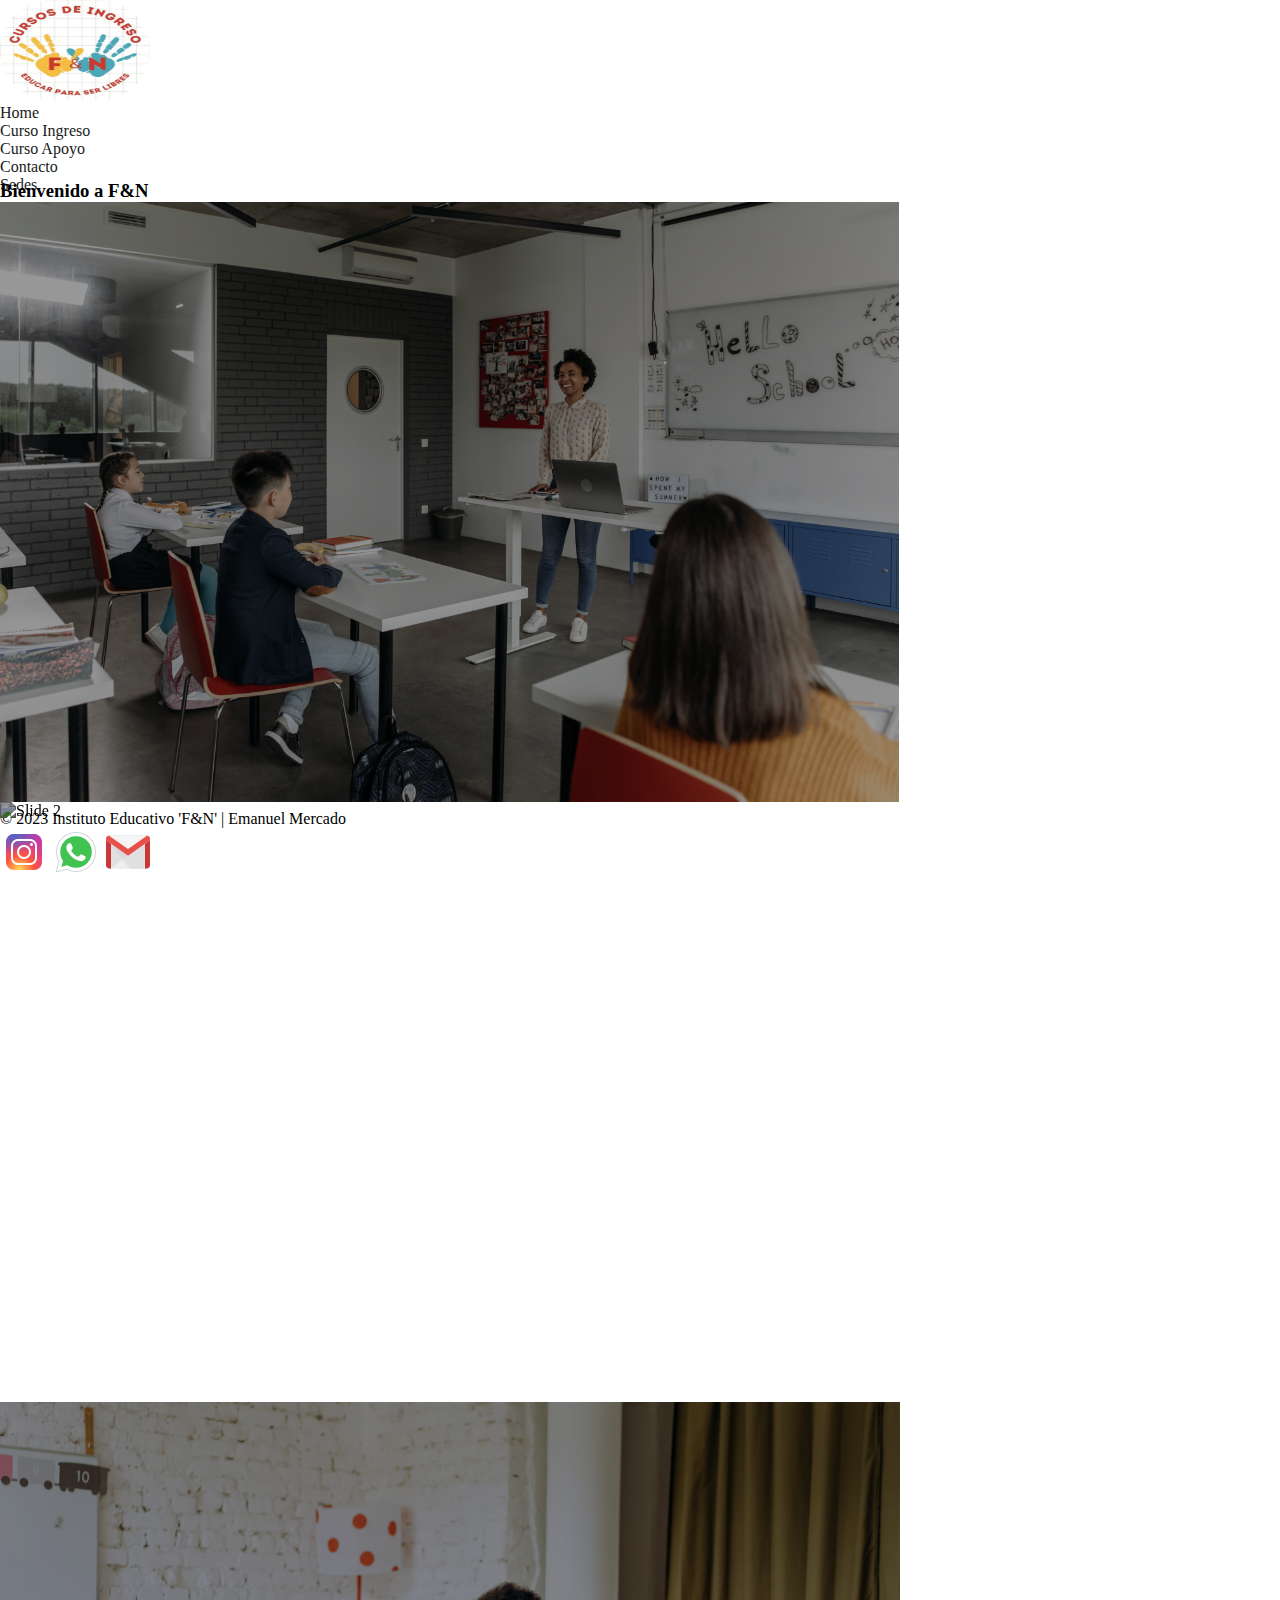
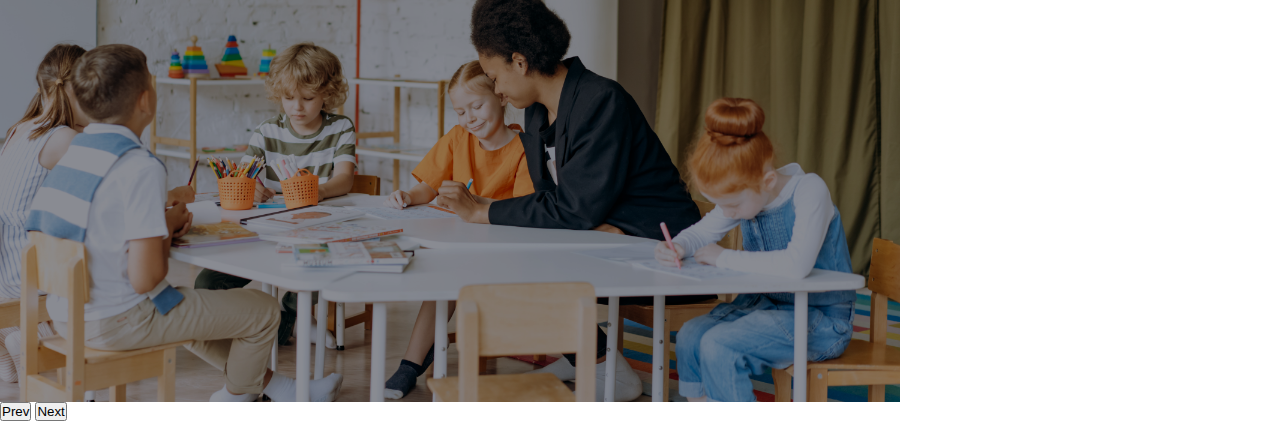
==== index.html @ 5f554e66 "Create a main page and basic structure" ====
<!DOCTYPE html>
<html lang="en">
<head>
    <meta charset="UTF-8">
    <meta name="viewport" content="width=device-width, initial-scale=1.0">
    <link href="https://cdn.jsdelivr.net/npm/bootstrap@5.3.0/dist/css/bootstrap.min.css" rel="stylesheet" integrity="sha384-9ndCyUaIbzAi2FUVXJi0CjmCapSmO7SnpJef0486qhLnuZ2cdeRhO02iuK6FUUVM" crossorigin="anonymous">
    <link rel="stylesheet" href="./styles/style.css">
    <link rel="shortcut icon" href="./assets/img/icons-colegio.png" type="image/x-icon">
    <title>F&N</title>
</head>
<body>
    <header class="container-fluid row ">
        <div class="col-3">
            <img id="logo" class="mt-4 mx-5 img-thumbnail" src="./assets/img/logo.jpeg" width="150px" height="100px" alt="Logo F&N curso ingreso">
        </div>
        <nav class="col-6 d-flex justify-content-around mb-3">
            <ul class="d-flex flex-wrap align-items-end mr-4 mb-5">
                    <li><a class="ml-3 p-2 fs-4 btn-nav link-primary" href="index.html">Home</a></li>
                    <li><a class="ml-3 p-2 fs-4 btn-nav link-primary" href="./pages/cursoIngreso.html">Curso Ingreso</a></li>
                    <li><a class="ml-3 p-2 fs-4 btn-nav link-primary" href="./pages/cursoApoyo.html">Curso Apoyo</a></li>
                    <li><a class="ml-3 p-2 fs-4 btn-nav link-primary" href="./pages/contacto.html">Contacto</a></li>
                    <li><a class="ml-3 p-2 fs-4 btn-nav link-primary" href="./pages/sedes.html">Sedes</a></li>
            </ul>
        </nav>
    </header>
    <main class="container-fluid">
        <section class=" text-center d-flex flex-column justify-content-center">
        <h3 class="mb-0 p-2 bg-dark text-light">Bienvenido a F&N</h3>
        <div id="hero-carousel" class="carousel slide" data-bs-ride="carousel">
            <div class="carousel-inner">
                <div class="carousel-item  c-item">
                    <img src="./assets/img/foto1.jpeg" class="d-block w-100 c-img" alt="Slide 1">
                </div>
                <div class="carousel-item active c-item">
                    <img src="../assets/img/foto2.png" class="d-block w-100 c-img" alt="Slide 2">
                </div>
                <div class="carousel-item  c-item">
                    <img src="../assets/img/foto3.png" class="d-block w-100 c-img" alt="Slide 3">
                </div>
            </div>
            <button class="carousel-control-prev" type="button" data-bs-target="#hero-carousel" data-bs-slide="prev">
                <span class="carousel-control-prev-icon" aria-hidden="true"></span>
                <span class="visually-hidden">Prev</span>
              </button>
              <button class="carousel-control-next" type="button" data-bs-target="#hero-carousel" data-bs-slide="next">
                <span class="carousel-control-next-icon" aria-hidden="true"></span>
                <span class="visually-hidden">Next</span>
              </button>
        </div>
        </section>
    </main>
    <footer class="container-fluid bg-dark d-flex justify-content-around align-items-center flex-direction-center ">
        <p class="text-light">© 2023 Instituto Educativo 'F&N' | Emanuel Mercado </p>
        <div>
            <a href="http://surl.li/irzou"><img src="./assets/img/icons-instagram.png" alt="logo de instagram"></a>
            <a href="http://surl.li/irzos"><img src="./assets/img/icons-whatsapp.png" alt="logo de whatsapp"></a>
            <a href="mailto:FandN@gmail.com"><img src="./assets/img/icons-gmail.png" alt="logo de gmail"></a>
        </div>
       
    </footer>
    <script src="https://cdn.jsdelivr.net/npm/bootstrap@5.3.0/dist/js/bootstrap.bundle.min.js" integrity="sha384-geWF76RCwLtnZ8qwWowPQNguL3RmwHVBC9FhGdlKrxdiJJigb/j/68SIy3Te4Bkz" crossorigin="anonymous"></script>
</body>
</html>
---- styles/style.css ----
*{
    margin: 0;
    padding: 0;
    box-sizing: border-box;
}
body{
    height: 100vh;
}
header{
    height: 20vh;
}
main{
    height: 70vh;
}
footer{
    height: 10vh;
}
li{
    list-style-type: none !important;
}
.btn-nav{
    color:rgb(25, 27, 33) !important;
    text-decoration: none !important;
}
.btn-nav:hover{
    background: rgba(25, 27, 33, 0.03) !important;
    border-radius: 7.5px !important;
    color:rgb(25,28,35) !important;
    text-decoration: none !important;
}
.btn-nav:active{
    color:rgb(25,28,35) !important;
}

/* -----MainPage----- */

#logo{
    border-radius: 60px !important;
}

.c-item{
    height: 600px !important;
}

.c-img{
    height: 100% !important;
    object-fit: cover !important;
    filter: brightness(0.6) !important;
}

/* ---Mobil First--- */
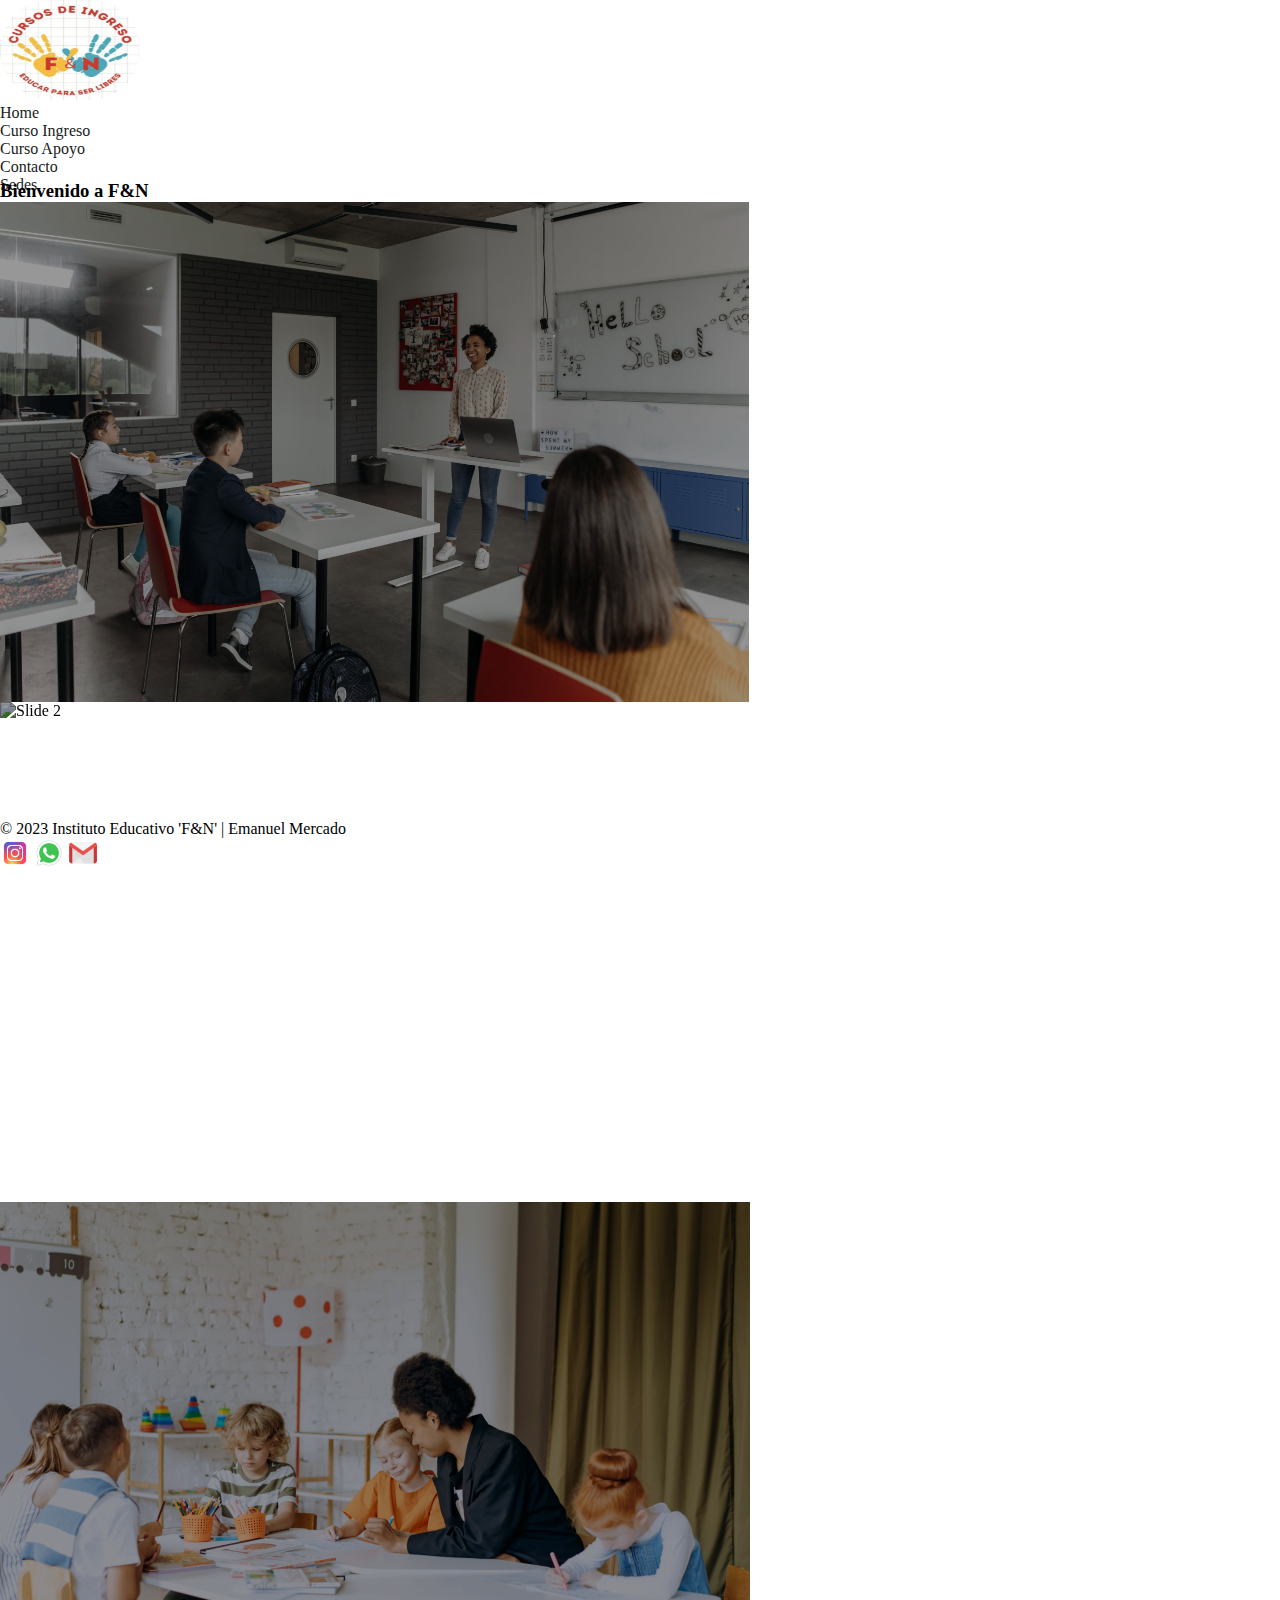
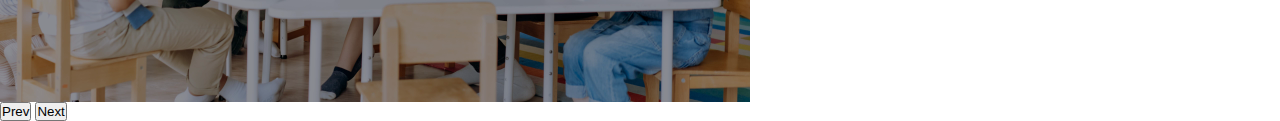
==== commit c87740c8: "finish main page with responsive design and optimizate photos and update pages" ====
--- a/index.html
+++ b/index.html
@@ -10,11 +10,11 @@
 </head>
 <body>
     <header class="container-fluid row ">
-        <div class="col-3">
-            <img id="logo" class="mt-4 mx-5 img-thumbnail" src="./assets/img/logo.jpeg" width="150px" height="100px" alt="Logo F&N curso ingreso">
+        <div class=" col-sm-2 col-md-3 col-lg-1 col-xxl-1">
+            <img id="logo" class="mt-sm-4 mt-sm-3 mx-5 img-thumbnail" src="./assets/img/logo.png" width="140px" height="100px" alt="Logo F&N curso ingreso">
         </div>
-        <nav class="col-6 d-flex justify-content-around mb-3">
-            <ul class="d-flex flex-wrap align-items-end mr-4 mb-5">
+        <nav class="col-sm-10 col-md-10 col-xxl-11 d-flex justify-content-around mb-2 navBar">
+            <ul class="d-flex flex-wrap align-items-end mb-4">
                     <li><a class="ml-3 p-2 fs-4 btn-nav link-primary" href="index.html">Home</a></li>
                     <li><a class="ml-3 p-2 fs-4 btn-nav link-primary" href="./pages/cursoIngreso.html">Curso Ingreso</a></li>
                     <li><a class="ml-3 p-2 fs-4 btn-nav link-primary" href="./pages/cursoApoyo.html">Curso Apoyo</a></li>
@@ -29,7 +29,7 @@
         <div id="hero-carousel" class="carousel slide" data-bs-ride="carousel">
             <div class="carousel-inner">
                 <div class="carousel-item  c-item">
-                    <img src="./assets/img/foto1.jpeg" class="d-block w-100 c-img" alt="Slide 1">
+                    <img src="./assets/img/foto1.png" class="d-block w-100 c-img" alt="Slide 1">
                 </div>
                 <div class="carousel-item active c-item">
                     <img src="../assets/img/foto2.png" class="d-block w-100 c-img" alt="Slide 2">
@@ -52,9 +52,9 @@
     <footer class="container-fluid bg-dark d-flex justify-content-around align-items-center flex-direction-center ">
         <p class="text-light">© 2023 Instituto Educativo 'F&N' | Emanuel Mercado </p>
         <div>
-            <a href="http://surl.li/irzou"><img src="./assets/img/icons-instagram.png" alt="logo de instagram"></a>
-            <a href="http://surl.li/irzos"><img src="./assets/img/icons-whatsapp.png" alt="logo de whatsapp"></a>
-            <a href="mailto:FandN@gmail.com"><img src="./assets/img/icons-gmail.png" alt="logo de gmail"></a>
+            <a href="http://surl.li/irzou"><img src="./assets/img/icons-instagram.png" class="redicon" alt="logo de instagram"></a>
+            <a href="http://surl.li/irzos"><img src="./assets/img/icons-whatsapp.png"class="redicon" alt="logo de whatsapp"></a>
+            <a href="mailto:FandN@gmail.com"><img src="./assets/img/icons-gmail.png" class="redicon"alt="logo de gmail"></a>
         </div>
        
     </footer>
--- a/styles/style.css
+++ b/styles/style.css
@@ -31,7 +31,9 @@
 .btn-nav:active{
     color:rgb(25,28,35) !important;
 }
-
+footer p{
+    margin-top: 10px !important;
+}
 /* -----MainPage----- */
 
 #logo{
@@ -48,4 +50,74 @@
     filter: brightness(0.6) !important;
 }
 
-/* ---Mobil First--- */+/* -----Responsive Design----- */
+
+/* small divices (landscape phones)*/
+@media(max-width: 576px){
+    header nav{
+        display: flex !important;
+        text-align: center;
+    }
+    #logo{
+        margin-top: 20px;
+    }
+    .c-item{
+        height: 500px !important;
+    }
+    .redicon{
+        width: 20px;
+    }
+    .btn-nav{
+        font-size: 1rem !important;
+        padding: 5px !important;
+    }
+}
+@media(min-width:576px)and(max-width:676px){
+   #logo{
+    margin-top: 20px !important;
+   }
+   .btn-nav{
+    font-size: 1rem !important;    
+    padding: 5px !important;
+    }
+}
+/* medium divices (tablets )*/
+@media(max-width: 768px){
+    #logo{
+        width: 70px !important;
+    }
+    .btn-nav{
+        font-size: 1rem !important;
+        padding: 5px !important;
+    }
+}
+/* Large divices (desktop, 992px and up )*/
+@media(max-width: 992px){
+    #logo{
+        width: 70px !important;
+    }
+}
+/* X-Large divices (large desktop, 1200px and up )*/
+@media(max-width: 1200px){
+
+}
+/* XX-Large divices (large desktop, 1400px and up )*/
+@media(max-width: 1400px){
+    .c-item{
+        height: 500px !important;
+    }
+    .redicon{
+        width: 30px;
+    }
+}
+@media(min-width: 1400px){
+    nav ul{
+        margin-right: 1px !important;
+    }
+   .c-item{
+        height: 500px !important;
+    }
+    .redicon{
+        width: 40px;
+    }
+}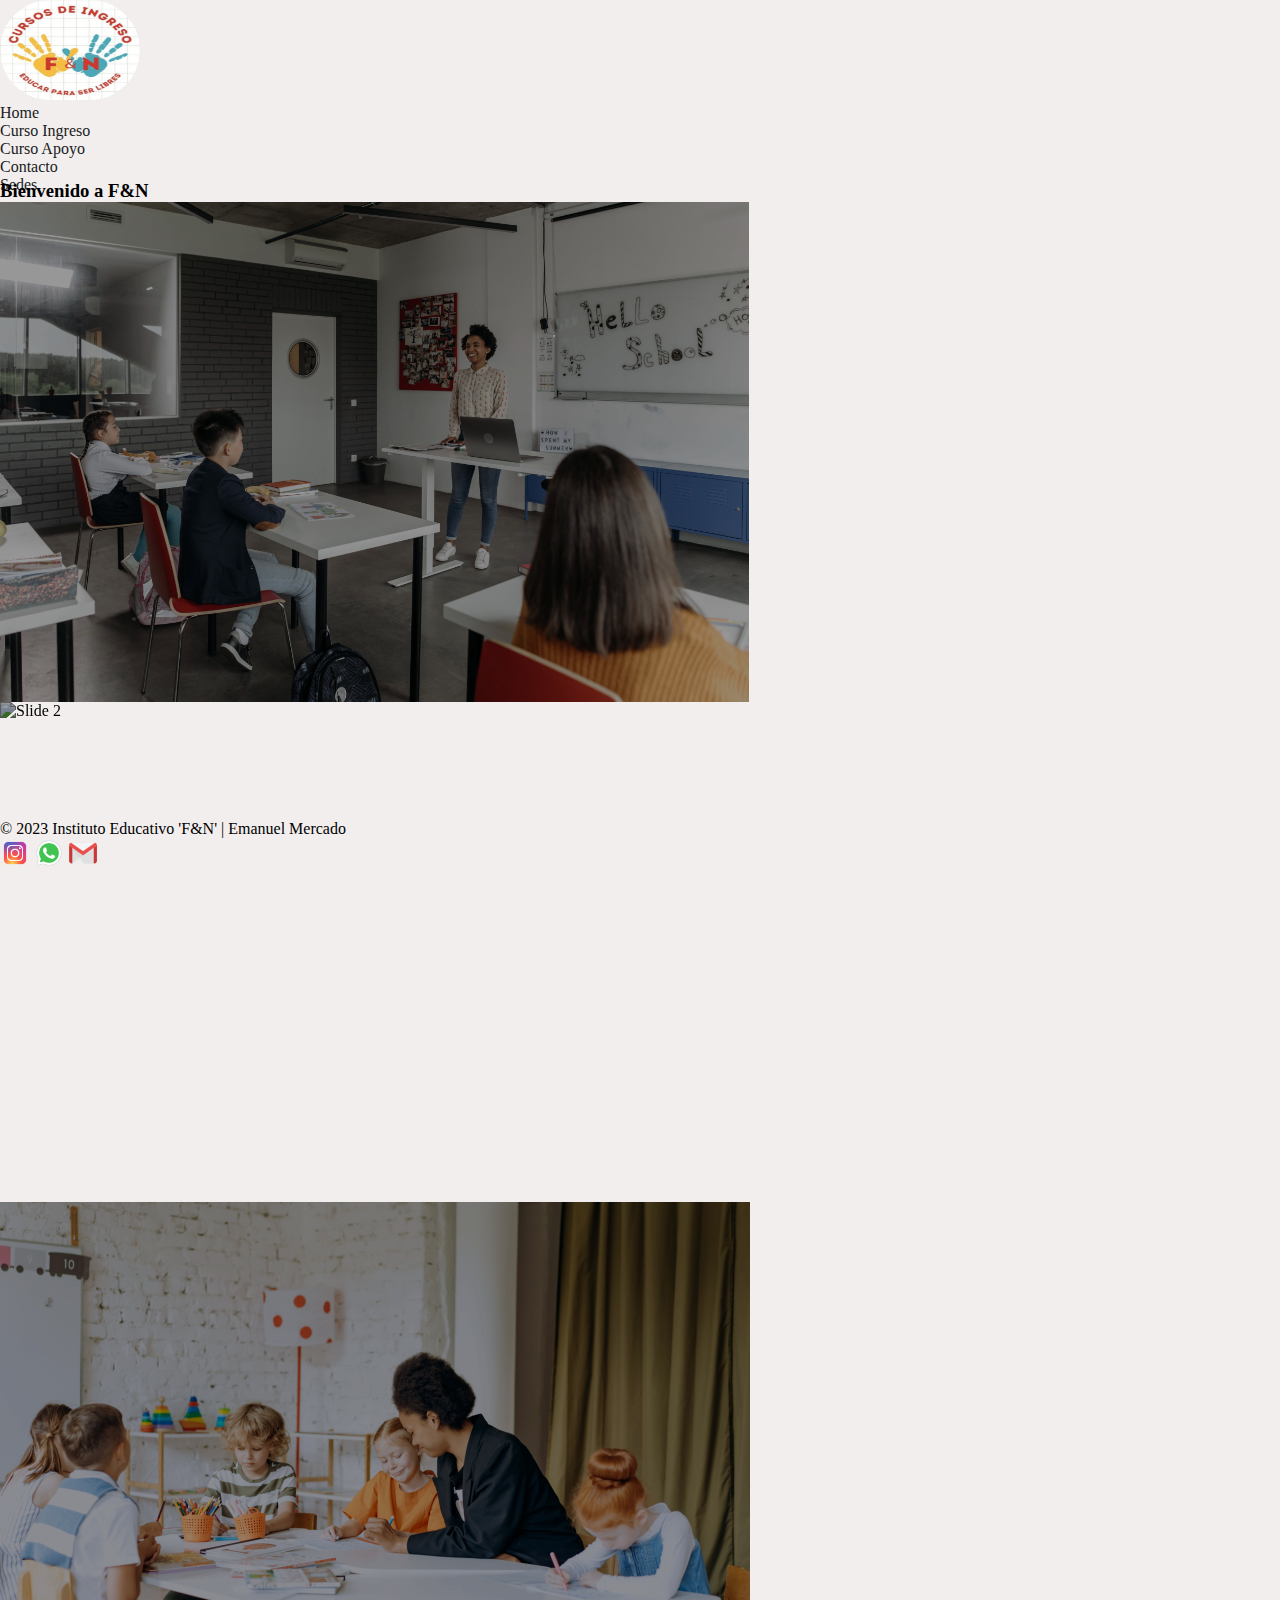
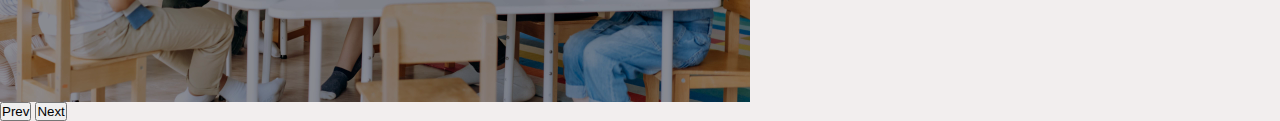
==== commit 81e9356d: "Fixed nav align and fix details about resposive design its done" ====
--- a/index.html
+++ b/index.html
@@ -9,11 +9,11 @@
     <title>F&N</title>
 </head>
 <body>
-    <header class="container-fluid row ">
+    <header class="container-fluid row">
         <div class=" col-sm-2 col-md-3 col-lg-1 col-xxl-1">
             <img id="logo" class="mt-sm-4 mt-sm-3 mx-5 img-thumbnail" src="./assets/img/logo.png" width="140px" height="100px" alt="Logo F&N curso ingreso">
         </div>
-        <nav class="col-sm-10 col-md-10 col-xxl-11 d-flex justify-content-around mb-2 navBar">
+        <nav class="col-sm-10 w-100 col-md-10 col-xxl-11 d-flex justify-content-around mb-2 navBar">
             <ul class="d-flex flex-wrap align-items-end mb-4">
                     <li><a class="ml-3 p-2 fs-4 btn-nav link-primary" href="index.html">Home</a></li>
                     <li><a class="ml-3 p-2 fs-4 btn-nav link-primary" href="./pages/cursoIngreso.html">Curso Ingreso</a></li>
@@ -25,7 +25,7 @@
     </header>
     <main class="container-fluid">
         <section class=" text-center d-flex flex-column justify-content-center">
-        <h3 class="mb-0 p-2 bg-dark text-light">Bienvenido a F&N</h3>
+        <h3 class="mb-0 p-2 bg-dark text-light mt-xxl-4 mt-md-3 mt-2 ">Bienvenido a F&N</h3>
         <div id="hero-carousel" class="carousel slide" data-bs-ride="carousel">
             <div class="carousel-inner">
                 <div class="carousel-item  c-item">
--- a/styles/style.css
+++ b/styles/style.css
@@ -5,6 +5,7 @@
 }
 body{
     height: 100vh;
+    background-color: #f2eeee;
 }
 header{
     height: 20vh;
@@ -50,10 +51,46 @@
     filter: brightness(0.6) !important;
 }
 
+/* -----ContactPage----- */
+.btnForm{
+    background-color: rgba(18, 18, 18, 0.943);
+    border: rgba(18, 18, 18, 0.943);
+}
+.btnForm:hover{
+    background-color:rgba(25, 27, 33, 0.849);
+    border: rgba(18, 18, 18, 0.943);
+}
+.btnForm:active{
+    background-color:rgba(18, 18, 18, 0.943) !important;
+    border: rgba(18, 18, 18, 0.943);
+}
+.form-content{
+    width: 700px;
+    margin-top: 5px;
+}
+
+/* -----Ingreso Design----- */
+.cursos{
+    width: 500px;
+}
+.btn-ingreso{
+    background-color: rgb(155, 155, 155);
+    border: none;
+}
+.btn-ingreso:hover{
+    background-color: rgba(192, 192, 192, 0.615);
+}
+
+/* -----Apoyo Design----- */
+
+.btn-apoyo:hover{
+    color: rgba(177, 179, 178, 0.859);
+}
+
+
 /* -----Responsive Design----- */
+@media(max-width: 576px){
 
-/* small divices (landscape phones)*/
-@media(max-width: 576px){
     header nav{
         display: flex !important;
         text-align: center;
@@ -71,6 +108,9 @@
         font-size: 1rem !important;
         padding: 5px !important;
     }
+    .cursos{
+        width: 900px;
+    }
 }
 @media(min-width:576px)and(max-width:676px){
    #logo{
@@ -80,8 +120,8 @@
     font-size: 1rem !important;    
     padding: 5px !important;
     }
+ 
 }
-/* medium divices (tablets )*/
 @media(max-width: 768px){
     #logo{
         width: 70px !important;
@@ -90,18 +130,33 @@
         font-size: 1rem !important;
         padding: 5px !important;
     }
+    .form-content{
+        width: 500px;
+        margin-top: 10px;
+    }
+    .cursos{
+        width: 900px;
+    }
 }
-/* Large divices (desktop, 992px and up )*/
 @media(max-width: 992px){
     #logo{
         width: 70px !important;
     }
+    .btn-nav{
+        margin-bottom: 0px !important;
+    }
+    .cursos{
+        width: 850px;
+    }
 }
-/* X-Large divices (large desktop, 1200px and up )*/
 @media(max-width: 1200px){
-
+    .cursos{
+        width: 900px;
+    }
+    .description{
+        margin-bottom: 1px;
+    }
 }
-/* XX-Large divices (large desktop, 1400px and up )*/
 @media(max-width: 1400px){
     .c-item{
         height: 500px !important;
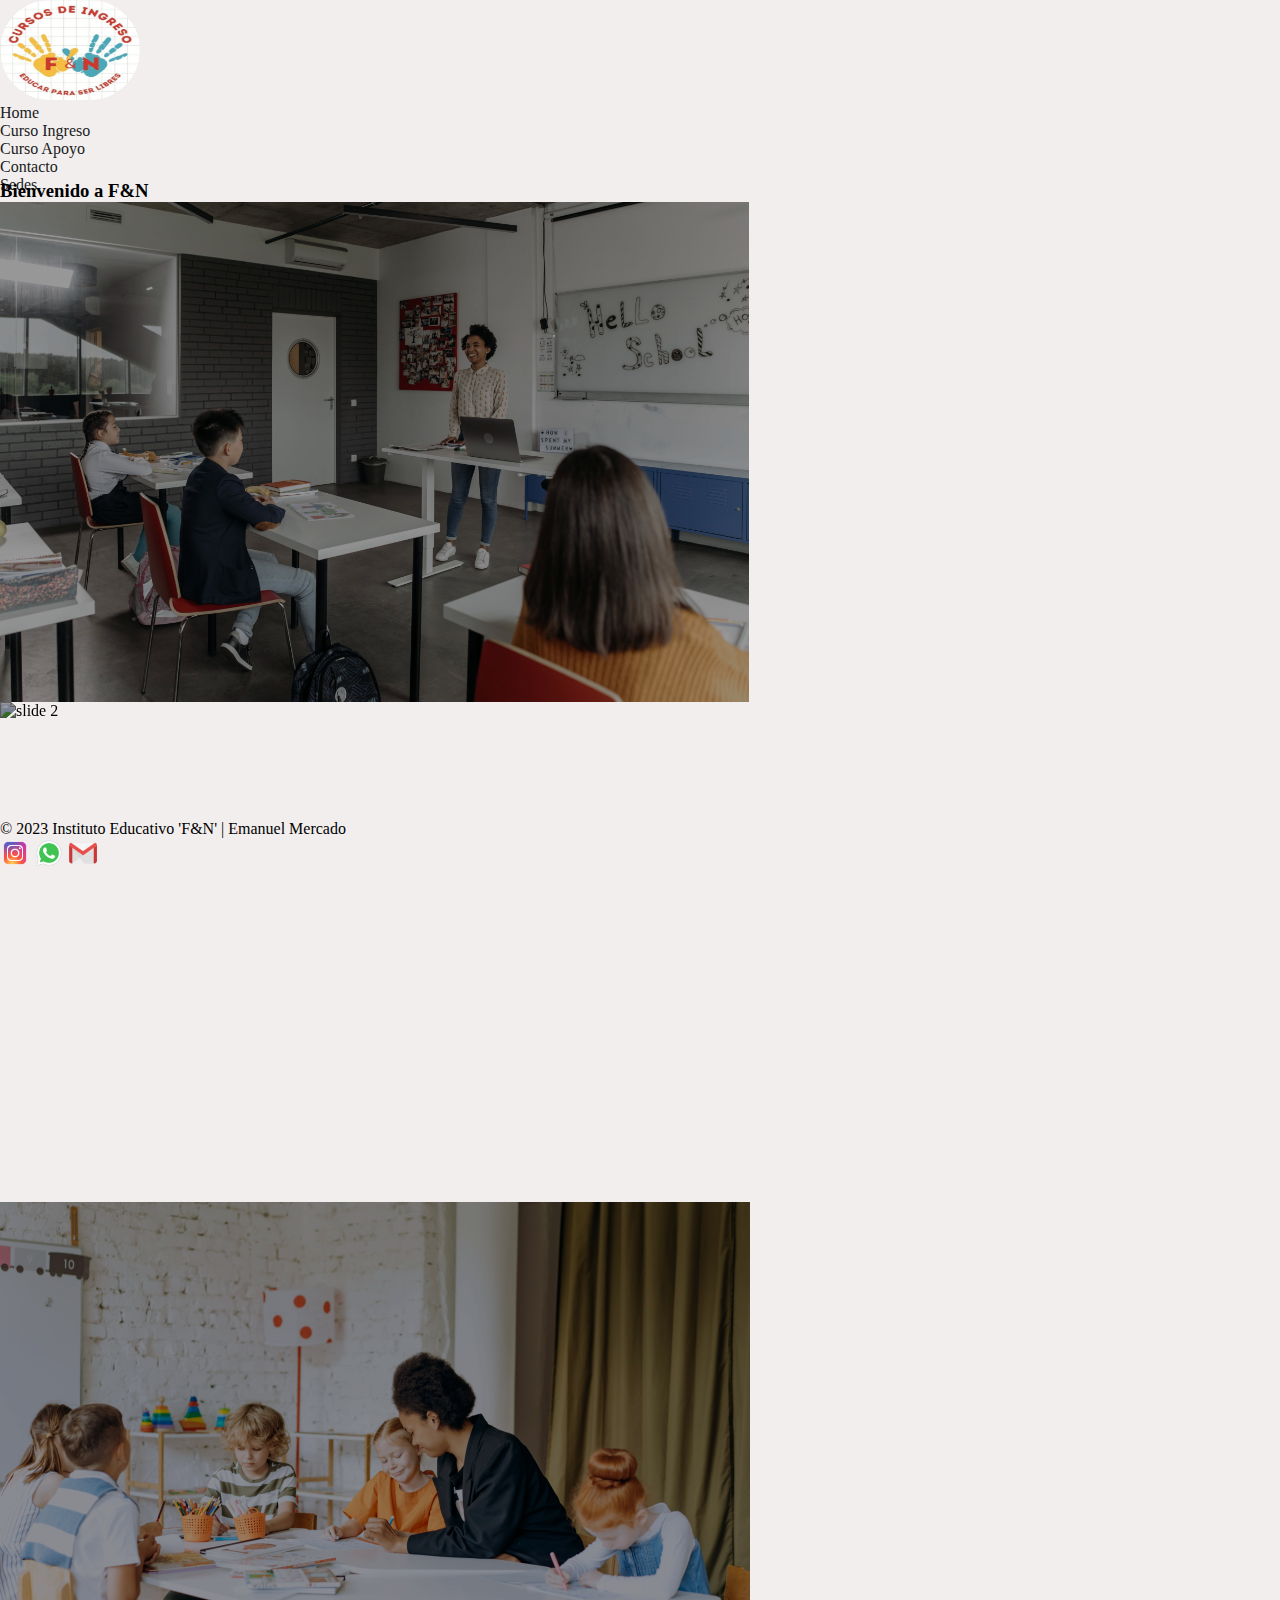
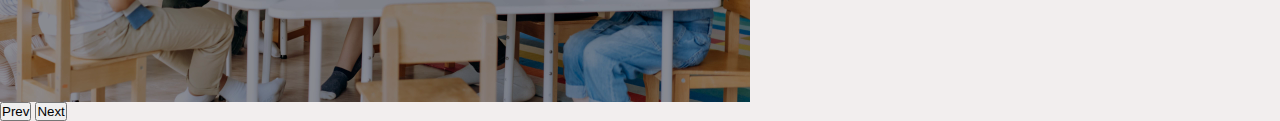
==== commit f0db5a82: "Remove pictures" ====
--- a/index.html
+++ b/index.html
@@ -29,13 +29,13 @@
         <div id="hero-carousel" class="carousel slide" data-bs-ride="carousel">
             <div class="carousel-inner">
                 <div class="carousel-item  c-item">
-                    <img src="./assets/img/foto1.png" class="d-block w-100 c-img" alt="Slide 1">
+                    <img src="./assets/img/foto1.png" class="d-block w-100 c-img" alt="slide 1">
                 </div>
                 <div class="carousel-item active c-item">
-                    <img src="../assets/img/foto2.png" class="d-block w-100 c-img" alt="Slide 2">
+                    <img src="./assets/img/foto2.png" class="d-block w-100 c-img" alt="slide 2">
                 </div>
                 <div class="carousel-item  c-item">
-                    <img src="../assets/img/foto3.png" class="d-block w-100 c-img" alt="Slide 3">
+                    <img src="./assets/img/foto3.png" class="d-block w-100 c-img" alt="slide 3">
                 </div>
             </div>
             <button class="carousel-control-prev" type="button" data-bs-target="#hero-carousel" data-bs-slide="prev">
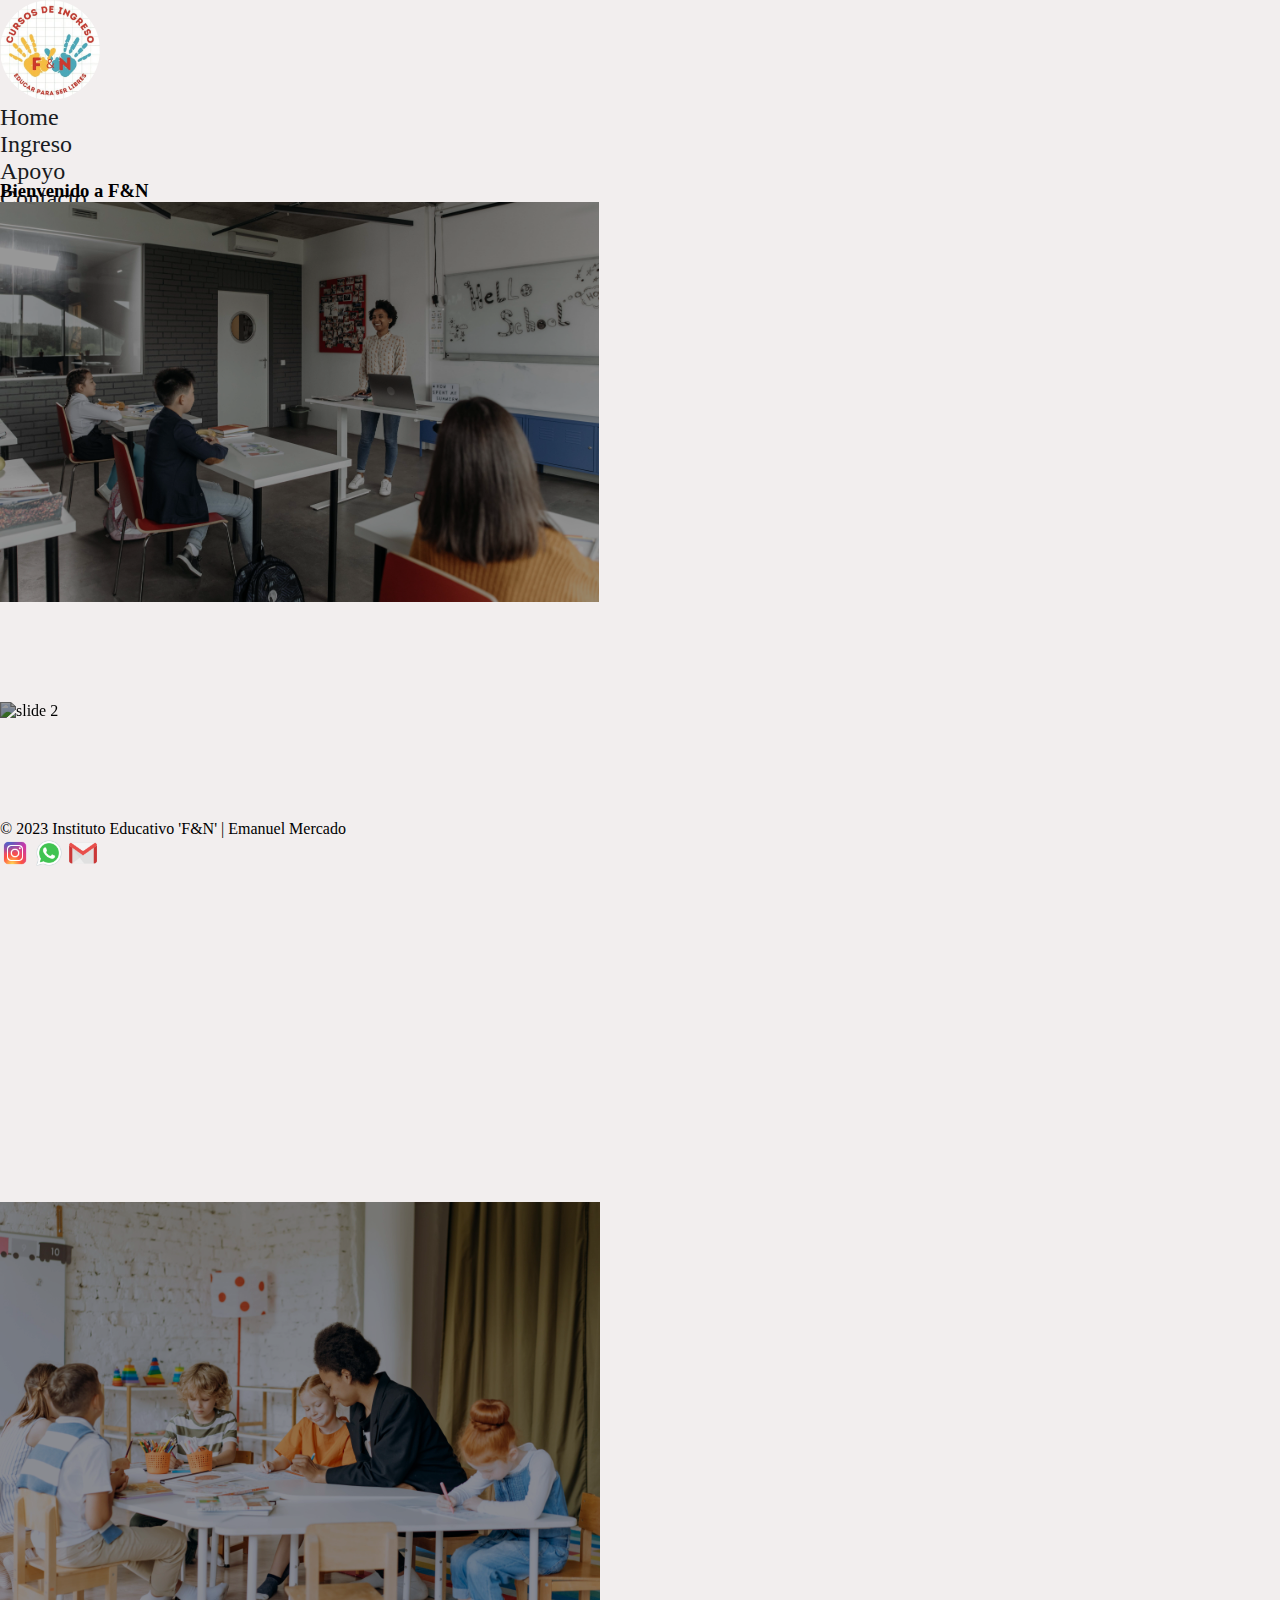
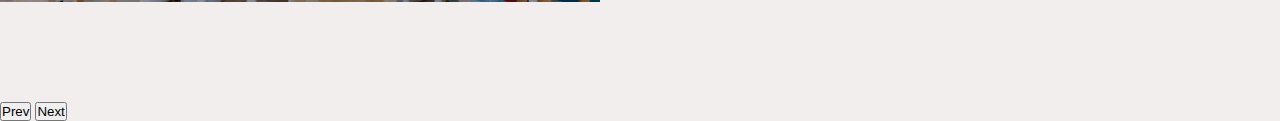
==== commit ad92ec9c: "Fixed responsive design in all page, add new nav style to home page" ====
--- a/index.html
+++ b/index.html
@@ -9,44 +9,50 @@
     <title>F&N</title>
 </head>
 <body>
-    <header class="container-fluid row">
-        <div class=" col-sm-2 col-md-3 col-lg-1 col-xxl-1">
-            <img id="logo" class="mt-sm-4 mt-sm-3 mx-5 img-thumbnail" src="./assets/img/logo.png" width="140px" height="100px" alt="Logo F&N curso ingreso">
+    <header class="container-fluid">
+        <div class="row text-center ">
+            <div class="col-auto w-100">
+                <img id="logo" class="mt-1 mt-sm-2 mt-sm-3 mx-5 img-thumbnail" src="./assets/img/logo.png" width="100px" height="100px" alt="Logo F&N curso ingreso">
+            </div>
         </div>
-        <nav class="col-sm-10 w-100 col-md-10 col-xxl-11 d-flex justify-content-around mb-2 navBar">
-            <ul class="d-flex flex-wrap align-items-end mb-4">
-                    <li><a class="ml-3 p-2 fs-4 btn-nav link-primary" href="index.html">Home</a></li>
-                    <li><a class="ml-3 p-2 fs-4 btn-nav link-primary" href="./pages/cursoIngreso.html">Curso Ingreso</a></li>
-                    <li><a class="ml-3 p-2 fs-4 btn-nav link-primary" href="./pages/cursoApoyo.html">Curso Apoyo</a></li>
-                    <li><a class="ml-3 p-2 fs-4 btn-nav link-primary" href="./pages/contacto.html">Contacto</a></li>
-                    <li><a class="ml-3 p-2 fs-4 btn-nav link-primary" href="./pages/sedes.html">Sedes</a></li>
-            </ul>
-        </nav>
+        <div class="row h-50">
+            <div class="col-auto w-100 h-100">
+                <nav class="d-flex justify-content-around mb-5 mb-sm-2 navBar w-100 h-100">
+                    <ul class="d-flex align-items-start mt-2 mt-lg-2">
+                            <li><a class="p-1 fs-xl-5 fs-6 btn-nav link-primary" href="index.html">Home</a></li>
+                            <li><a class="p-1 fs-6 btn-nav link-primary" href="./pages/cursoIngreso.html">Ingreso</a></li>
+                            <li><a class="p-1 fs-6 btn-nav link-primary" href="./pages/cursoApoyo.html">Apoyo</a></li>
+                            <li><a class="p-1 fs-6 btn-nav link-primary" href="./pages/contacto.html">Contacto</a></li>
+                            <li><a class="p-1 fs-6 btn-nav link-primary" href="./pages/sedes.html">Sedes</a></li>
+                    </ul>
+                </nav>
+            </div>
+        </div>
     </header>
     <main class="container-fluid">
         <section class=" text-center d-flex flex-column justify-content-center">
-        <h3 class="mb-0 p-2 bg-dark text-light mt-xxl-4 mt-md-3 mt-2 ">Bienvenido a F&N</h3>
-        <div id="hero-carousel" class="carousel slide" data-bs-ride="carousel">
-            <div class="carousel-inner">
-                <div class="carousel-item  c-item">
-                    <img src="./assets/img/foto1.png" class="d-block w-100 c-img" alt="slide 1">
+            <h3 class="mb-0 p-2 bg-dark text-light mt-xxl-4 mt-md-3 mt-1 ">Bienvenido a F&N</h3>
+            <div id="hero-carousel" class="carousel slide" data-bs-ride="carousel">
+                <div class="carousel-inner">
+                    <div class="carousel-item  c-item">
+                        <img src="./assets/img/foto1.png" class="d-block w-100 c-img" alt="slide 1">
+                    </div>
+                    <div class="carousel-item active c-item">
+                        <img src="./assets/img/foto2.png" class="d-block w-100 c-img" alt="slide 2">
+                    </div>
+                    <div class="carousel-item  c-item">
+                        <img src="./assets/img/foto3.png" class="d-block w-100 c-img" alt="slide 3">
+                    </div>
                 </div>
-                <div class="carousel-item active c-item">
-                    <img src="./assets/img/foto2.png" class="d-block w-100 c-img" alt="slide 2">
-                </div>
-                <div class="carousel-item  c-item">
-                    <img src="./assets/img/foto3.png" class="d-block w-100 c-img" alt="slide 3">
-                </div>
+                <button class="carousel-control-prev" type="button" data-bs-target="#hero-carousel" data-bs-slide="prev">
+                    <span class="carousel-control-prev-icon" aria-hidden="true"></span>
+                    <span class="visually-hidden">Prev</span>
+                </button>
+                <button class="carousel-control-next" type="button" data-bs-target="#hero-carousel" data-bs-slide="next">
+                    <span class="carousel-control-next-icon" aria-hidden="true"></span>
+                    <span class="visually-hidden">Next</span>
+                </button>
             </div>
-            <button class="carousel-control-prev" type="button" data-bs-target="#hero-carousel" data-bs-slide="prev">
-                <span class="carousel-control-prev-icon" aria-hidden="true"></span>
-                <span class="visually-hidden">Prev</span>
-              </button>
-              <button class="carousel-control-next" type="button" data-bs-target="#hero-carousel" data-bs-slide="next">
-                <span class="carousel-control-next-icon" aria-hidden="true"></span>
-                <span class="visually-hidden">Next</span>
-              </button>
-        </div>
         </section>
     </main>
     <footer class="container-fluid bg-dark d-flex justify-content-around align-items-center flex-direction-center ">
@@ -56,7 +62,6 @@
             <a href="http://surl.li/irzos"><img src="./assets/img/icons-whatsapp.png"class="redicon" alt="logo de whatsapp"></a>
             <a href="mailto:FandN@gmail.com"><img src="./assets/img/icons-gmail.png" class="redicon"alt="logo de gmail"></a>
         </div>
-       
     </footer>
     <script src="https://cdn.jsdelivr.net/npm/bootstrap@5.3.0/dist/js/bootstrap.bundle.min.js" integrity="sha384-geWF76RCwLtnZ8qwWowPQNguL3RmwHVBC9FhGdlKrxdiJJigb/j/68SIy3Te4Bkz" crossorigin="anonymous"></script>
 </body>
--- a/styles/style.css
+++ b/styles/style.css
@@ -22,6 +22,7 @@
 .btn-nav{
     color:rgb(25, 27, 33) !important;
     text-decoration: none !important;
+    font-size: 1.5rem !important;
 }
 .btn-nav:hover{
     background: rgba(25, 27, 33, 0.03) !important;
@@ -42,11 +43,10 @@
 }
 
 .c-item{
-    height: 600px !important;
+    height: 500px;
 }
-
 .c-img{
-    height: 100% !important;
+    height: 80% !important;
     object-fit: cover !important;
     filter: brightness(0.6) !important;
 }
@@ -66,7 +66,6 @@
 }
 .form-content{
     width: 700px;
-    margin-top: 5px;
 }
 
 /* -----Ingreso Design----- */
@@ -80,24 +79,26 @@
 .btn-ingreso:hover{
     background-color: rgba(192, 192, 192, 0.615);
 }
-
+.btn-ingreso:active{
+    background-color: rgba(192, 192, 192, 0.263);
+}
 /* -----Apoyo Design----- */
-
 .btn-apoyo:hover{
     color: rgba(177, 179, 178, 0.859);
 }
-
-
 /* -----Responsive Design----- */
+@media (max-width:500px){
+    footer p{
+        font-size: 10px;
+    }
+    .logo{
+        width: 50px;
+    }
+    .redicon{
+        width: 20px !important;
+    }
+}
 @media(max-width: 576px){
-
-    header nav{
-        display: flex !important;
-        text-align: center;
-    }
-    #logo{
-        margin-top: 20px;
-    }
     .c-item{
         height: 500px !important;
     }
@@ -113,21 +114,20 @@
     }
 }
 @media(min-width:576px)and(max-width:676px){
-   #logo{
-    margin-top: 20px !important;
-   }
    .btn-nav{
     font-size: 1rem !important;    
     padding: 5px !important;
     }
- 
 }
 @media(max-width: 768px){
+    .c-item{
+        height: 500px !important;
+    }
     #logo{
-        width: 70px !important;
+        width: 60px !important;
     }
     .btn-nav{
-        font-size: 1rem !important;
+        font-size: 1.25rem !important;
         padding: 5px !important;
     }
     .form-content{
@@ -139,8 +139,11 @@
     }
 }
 @media(max-width: 992px){
+    .c-item{
+        height: 400px !important;
+    }
     #logo{
-        width: 70px !important;
+        width: 100px !important;
     }
     .btn-nav{
         margin-bottom: 0px !important;
@@ -150,6 +153,9 @@
     }
 }
 @media(max-width: 1200px){
+    .c-item{
+        height: 400px !important;
+    }
     .cursos{
         width: 900px;
     }
